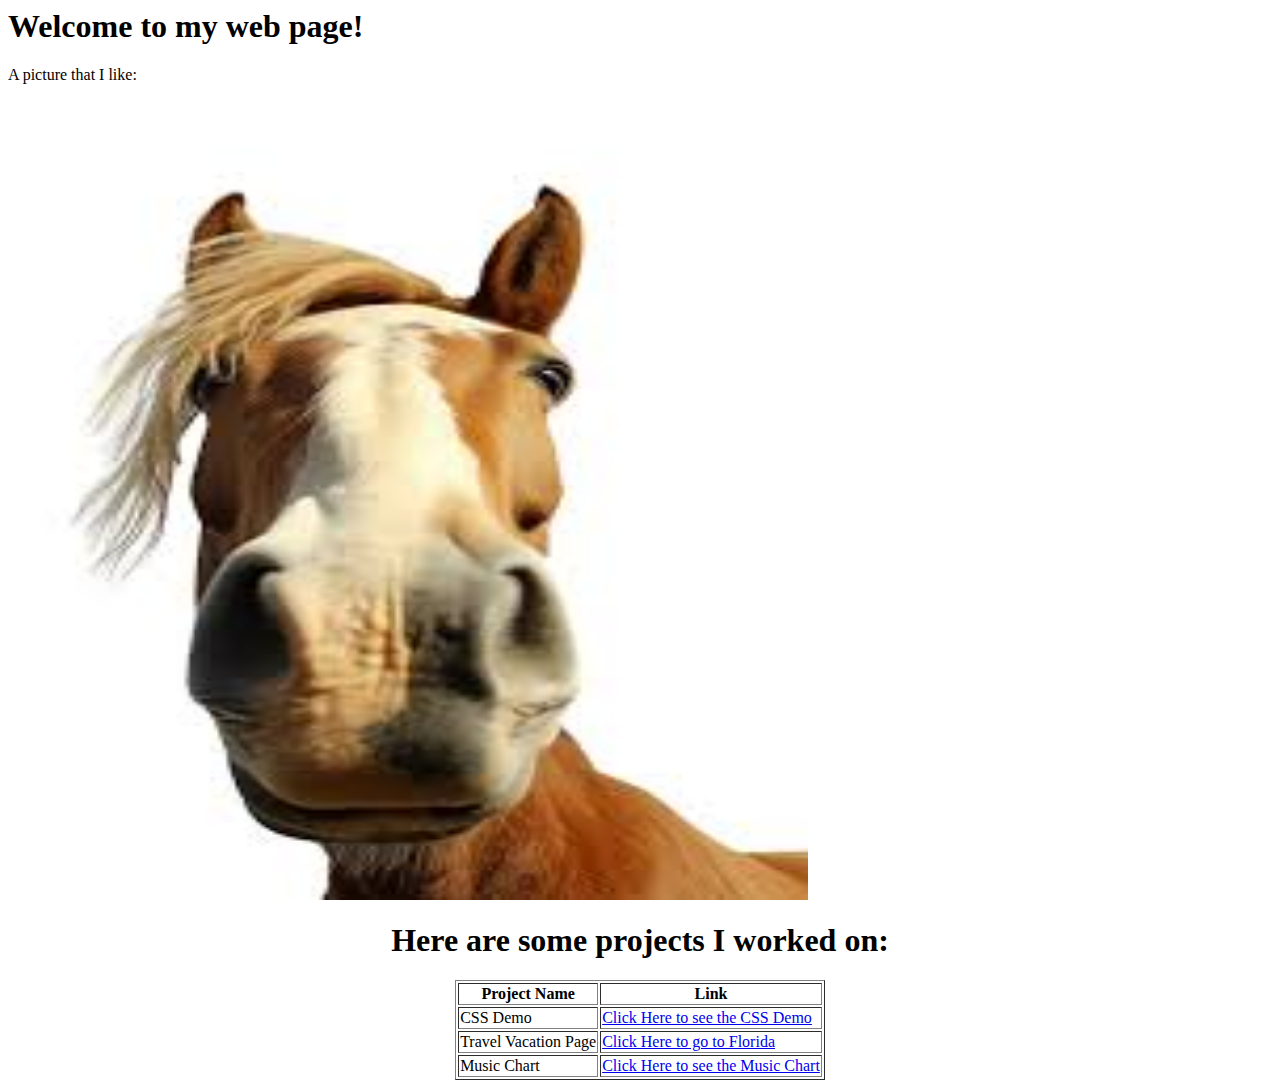
==== index.html @ 2d98aa03 "Update index.html" ====
<html>
<head>
  <title>Michael's page</title> 
</head>
  <body> 
  <h1>Welcome to my web page!</h1>
    <p>A picture that I like:</p>
    <img src="[data-uri]" width="800px" height="800px">
 <center>
   <h1>Here are some projects I worked on:</h1>
   <table border="1">
     <tr>
       <th>Project Name</th>
       <th>Link</th>
     </tr>
     <tr>
       <td>CSS Demo</td>
       <td><a href="cssdemo.html">Click Here to see the CSS Demo</a></td>
     </tr>
     <tr>
       <td>Travel Vacation Page</td>
       <td><a href="travel.html">Click Here to go to Florida</a></td>
     </tr>
     <tr>
       <td>Music Chart</td>
       <td><a href="musicChart.html">Click Here to see the Music Chart</a></td>
     </tr>
   </table>
 </center>
  </body>
</html>
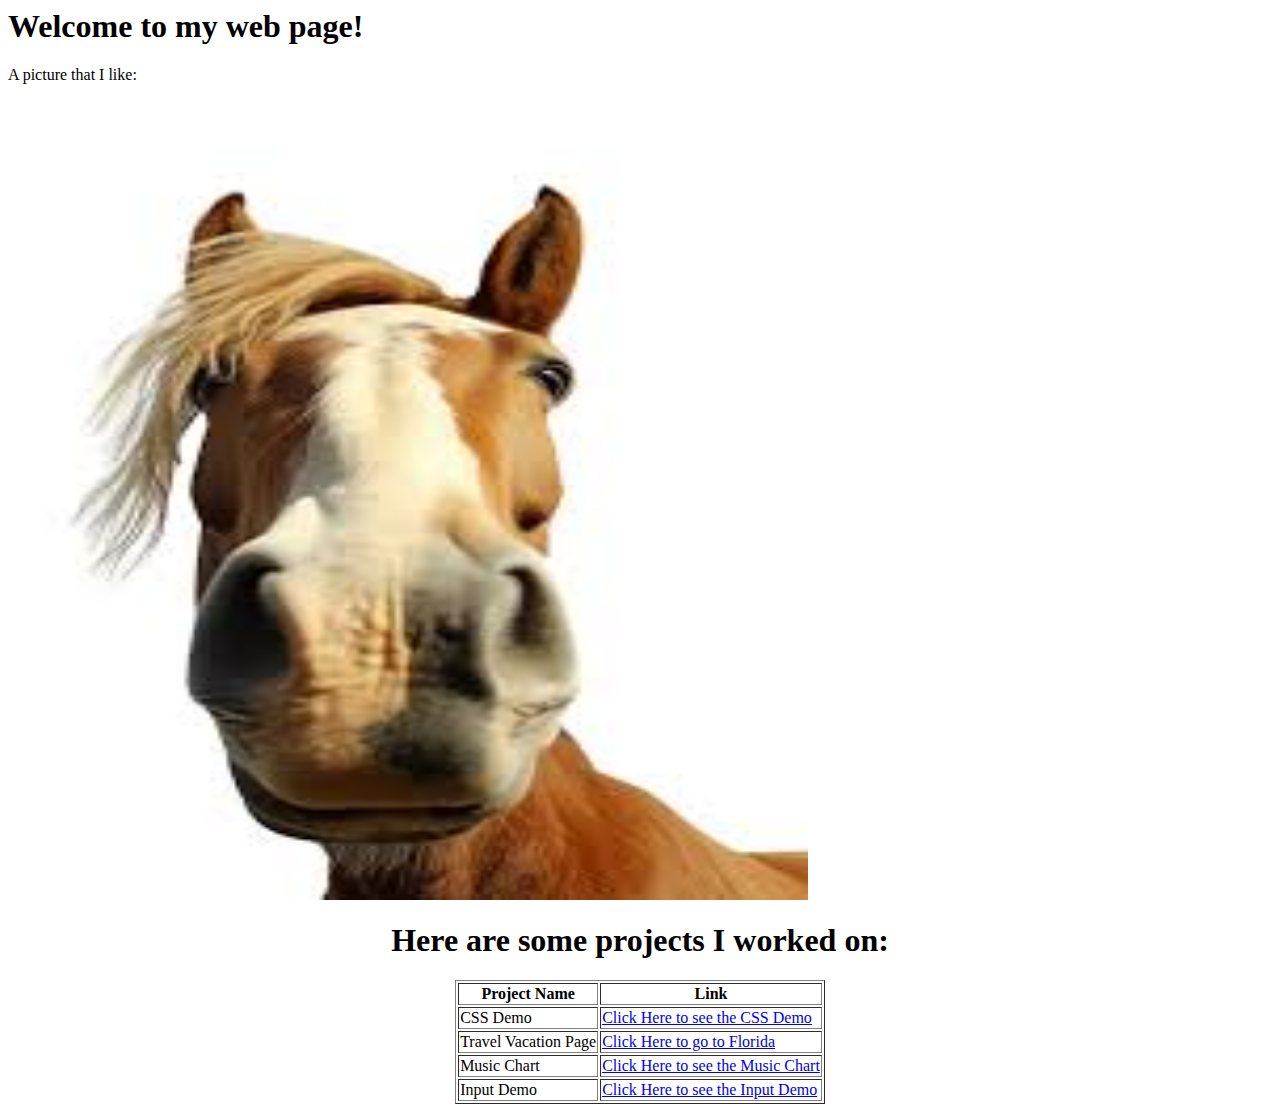
==== commit 04ec07e2: "Update index.html" ====
--- a/index.html
+++ b/index.html
@@ -25,6 +25,10 @@
        <td>Music Chart</td>
        <td><a href="musicChart.html">Click Here to see the Music Chart</a></td>
      </tr>
+     <tr>
+       <td>Input Demo</td></td>
+       <td><a href="inputDemo.html">Click Here to see the Input Demo</td>
+     </tr>
    </table>
  </center>
   </body>
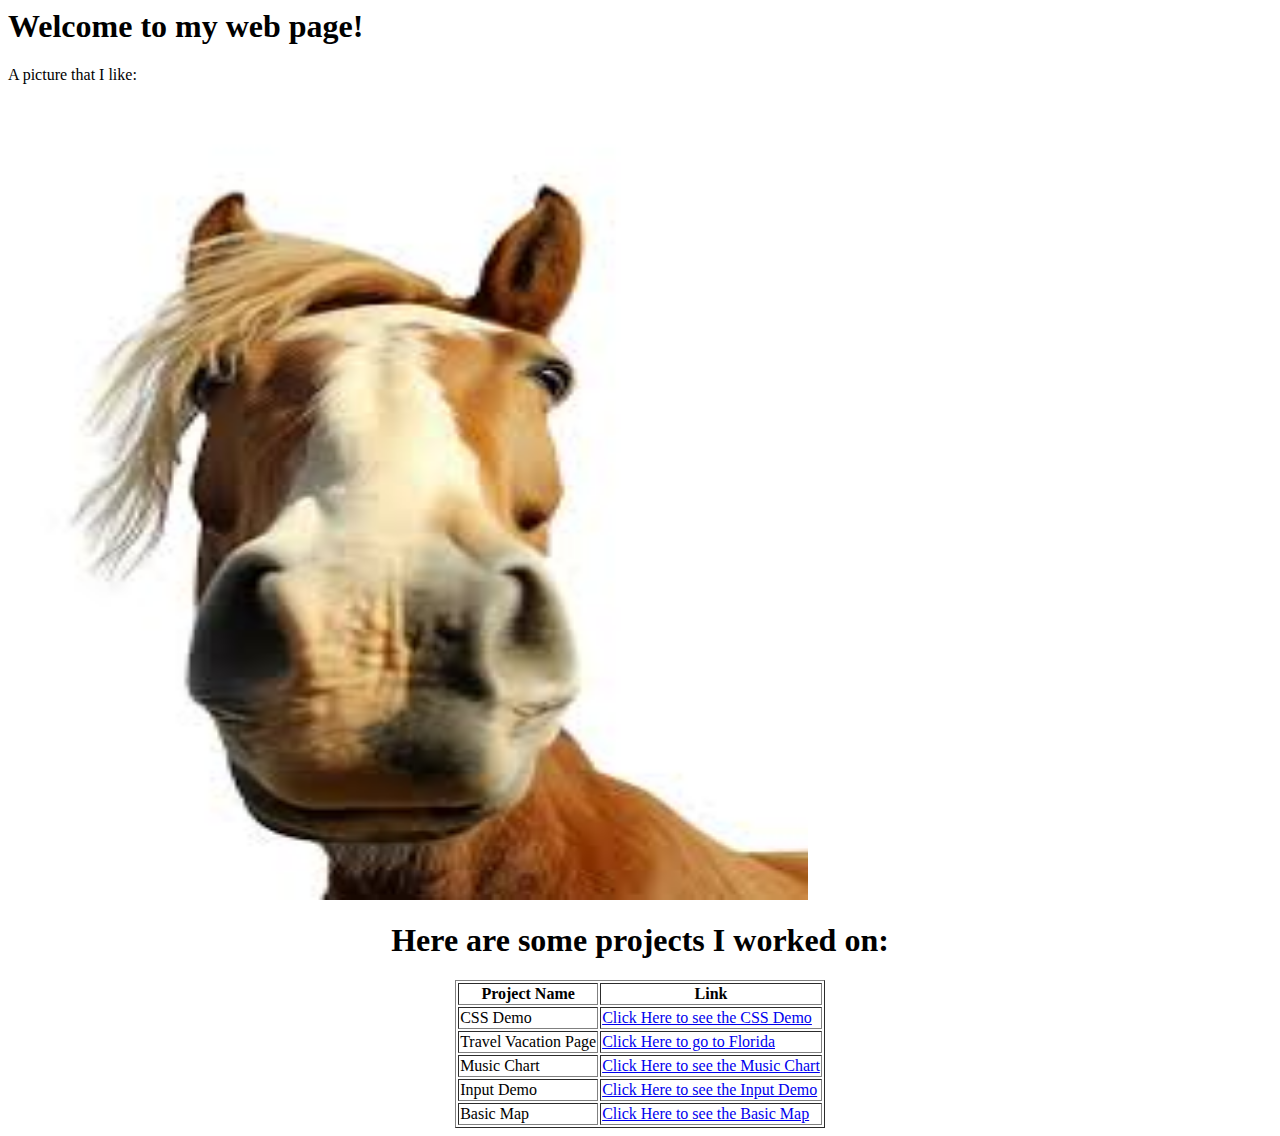
==== commit 9f459fd5: "Update index.html" ====
--- a/index.html
+++ b/index.html
@@ -29,6 +29,10 @@
        <td>Input Demo</td></td>
        <td><a href="inputDemo.html">Click Here to see the Input Demo</td>
      </tr>
+     <tr>
+       <td>Basic Map</td>
+       <td><a href="basicMap.html">Click Here to see the Basic Map</a></td>
+     </tr>
    </table>
  </center>
   </body>
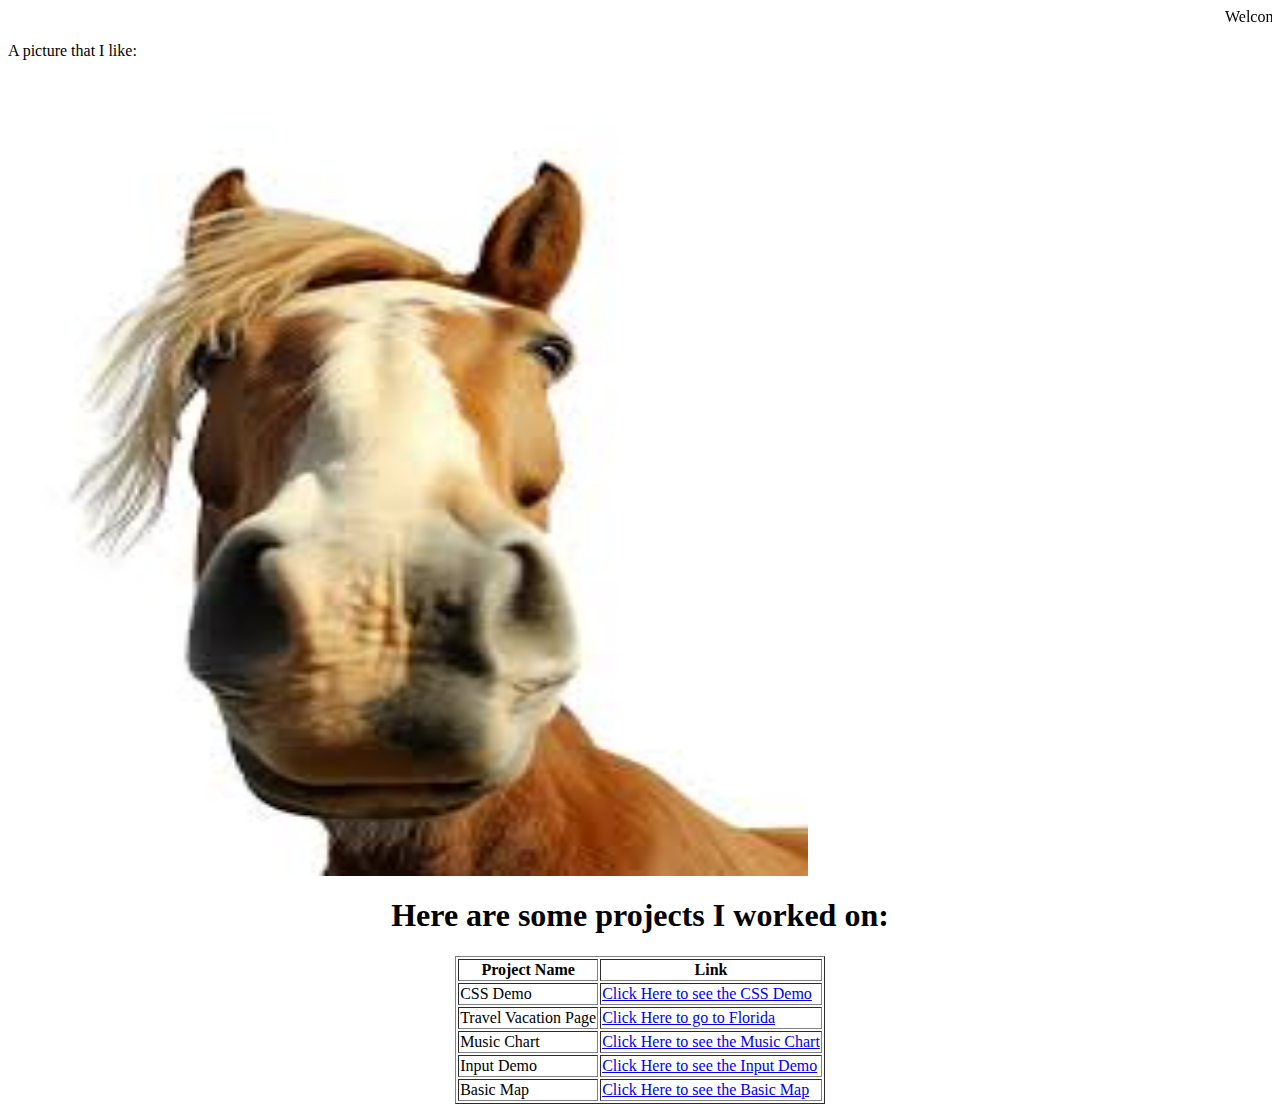
==== commit 4fc10cb9: "Update index.html" ====
--- a/index.html
+++ b/index.html
@@ -3,7 +3,7 @@
   <title>Michael's page</title> 
 </head>
   <body> 
-  <h1>Welcome to my web page!</h1>
+  <marquee>Welcome to my web page!</marquee>
     <p>A picture that I like:</p>
     <img src="[data-uri]" width="800px" height="800px">
  <center>
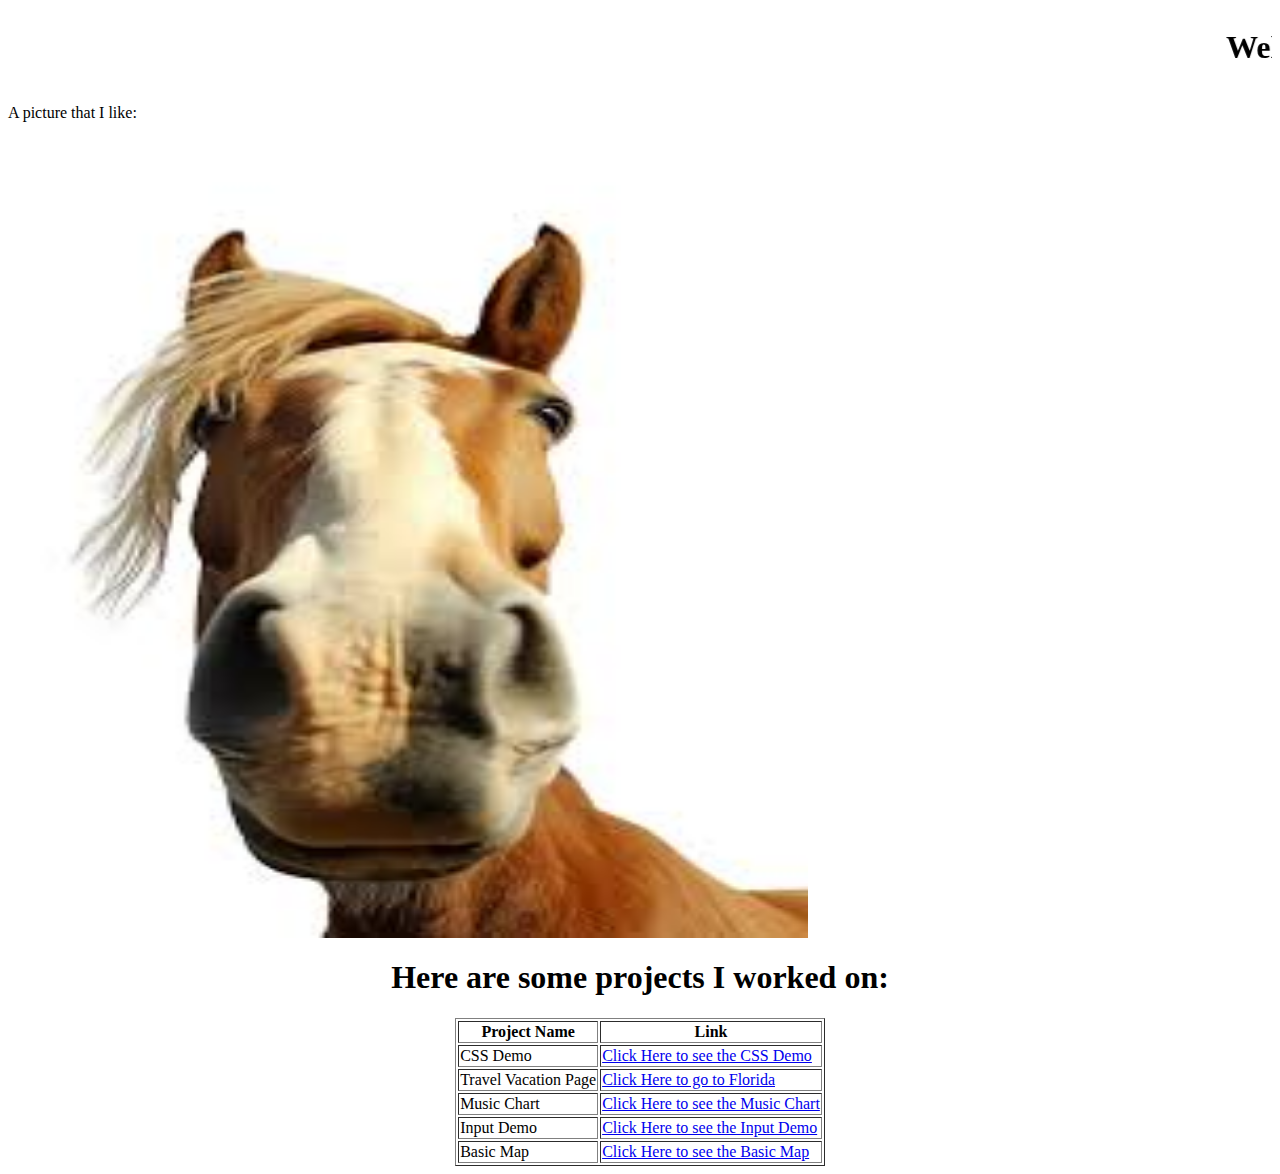
==== commit 596d260d: "Update index.html" ====
--- a/index.html
+++ b/index.html
@@ -3,7 +3,7 @@
   <title>Michael's page</title> 
 </head>
   <body> 
-  <marquee>Welcome to my web page!</marquee>
+  <marquee><h1>Welcome to my web page!</h1></marquee>
     <p>A picture that I like:</p>
     <img src="[data-uri]" width="800px" height="800px">
  <center>
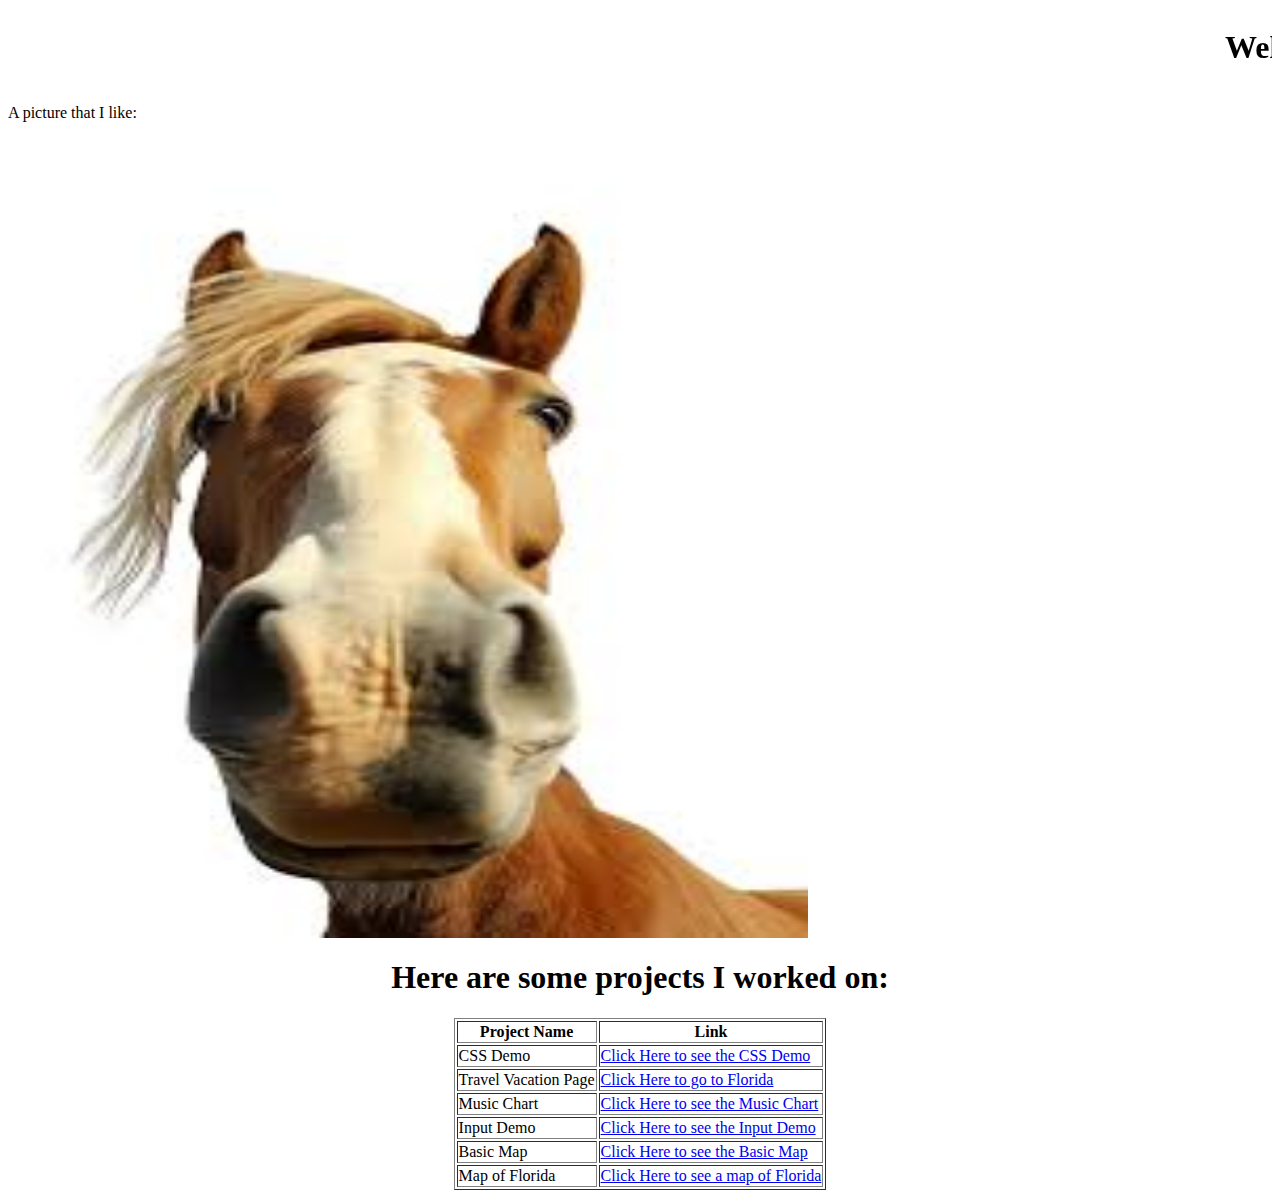
==== commit a28e836e: "Update index.html" ====
--- a/index.html
+++ b/index.html
@@ -33,6 +33,10 @@
        <td>Basic Map</td>
        <td><a href="basicMap.html">Click Here to see the Basic Map</a></td>
      </tr>
+     <tr>
+       <td>Map of Florida</td>
+       <td><a href="florida.html">Click Here to see a map of Florida</a></td>
+     </tr>
    </table>
  </center>
   </body>
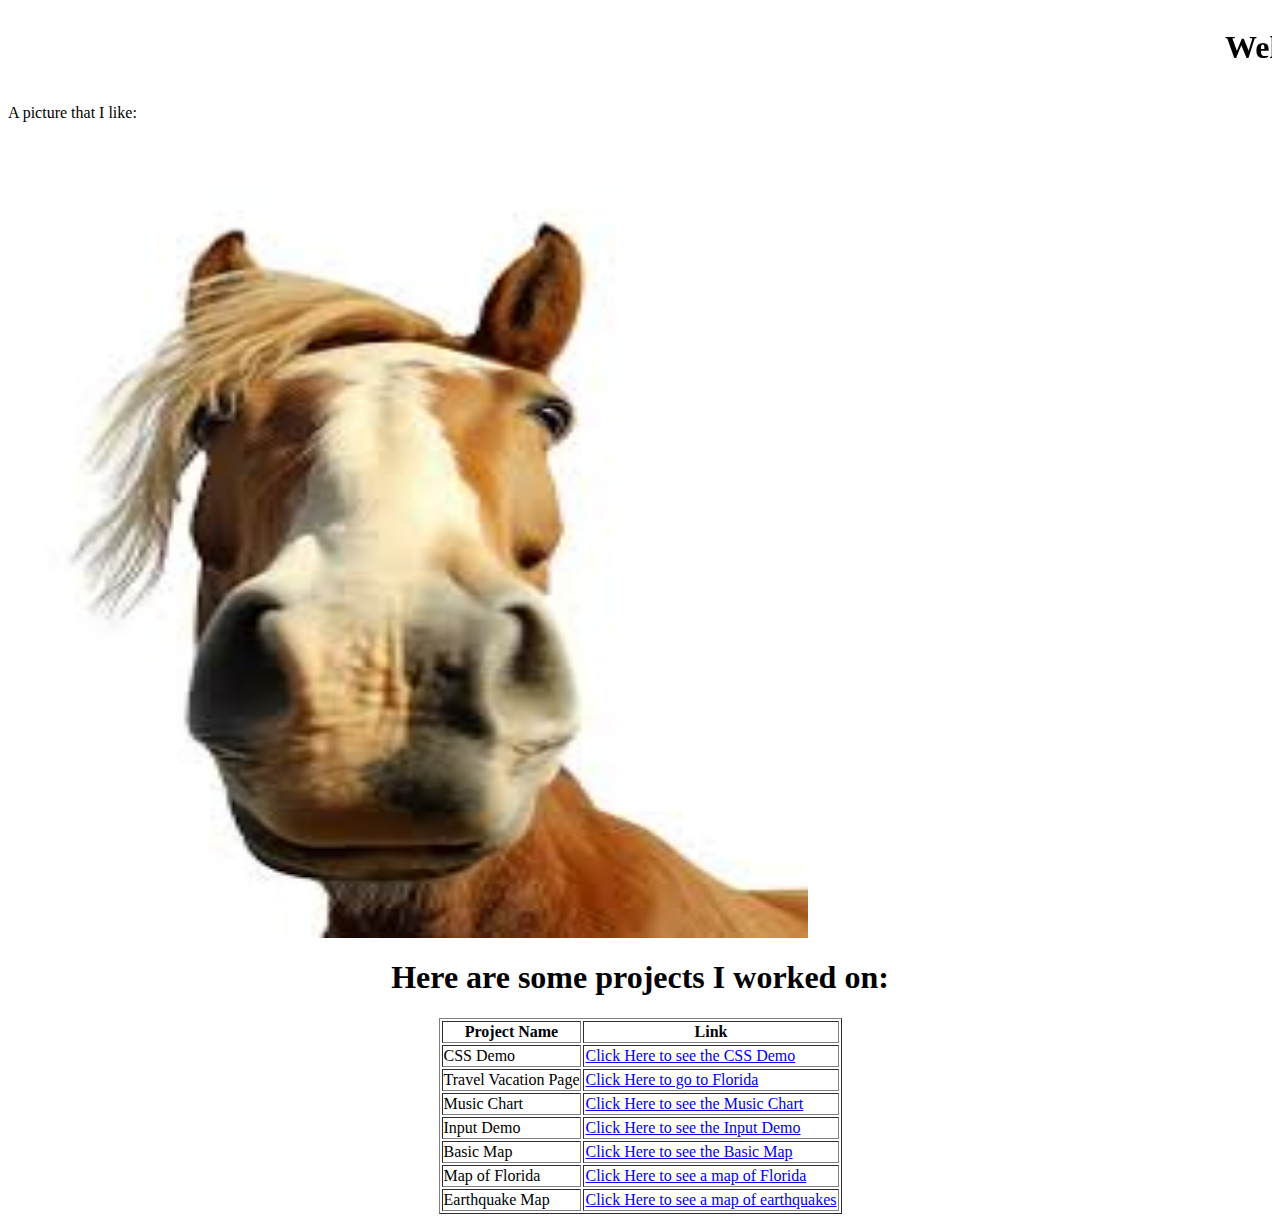
==== commit a8090ec8: "Update index.html" ====
--- a/index.html
+++ b/index.html
@@ -37,6 +37,10 @@
        <td>Map of Florida</td>
        <td><a href="florida.html">Click Here to see a map of Florida</a></td>
      </tr>
+     <tr>
+       <td>Earthquake Map</td>
+       <td><a href="earthquake.html">Click Here to see a map of earthquakes</td>
+     </tr>
    </table>
  </center>
   </body>
